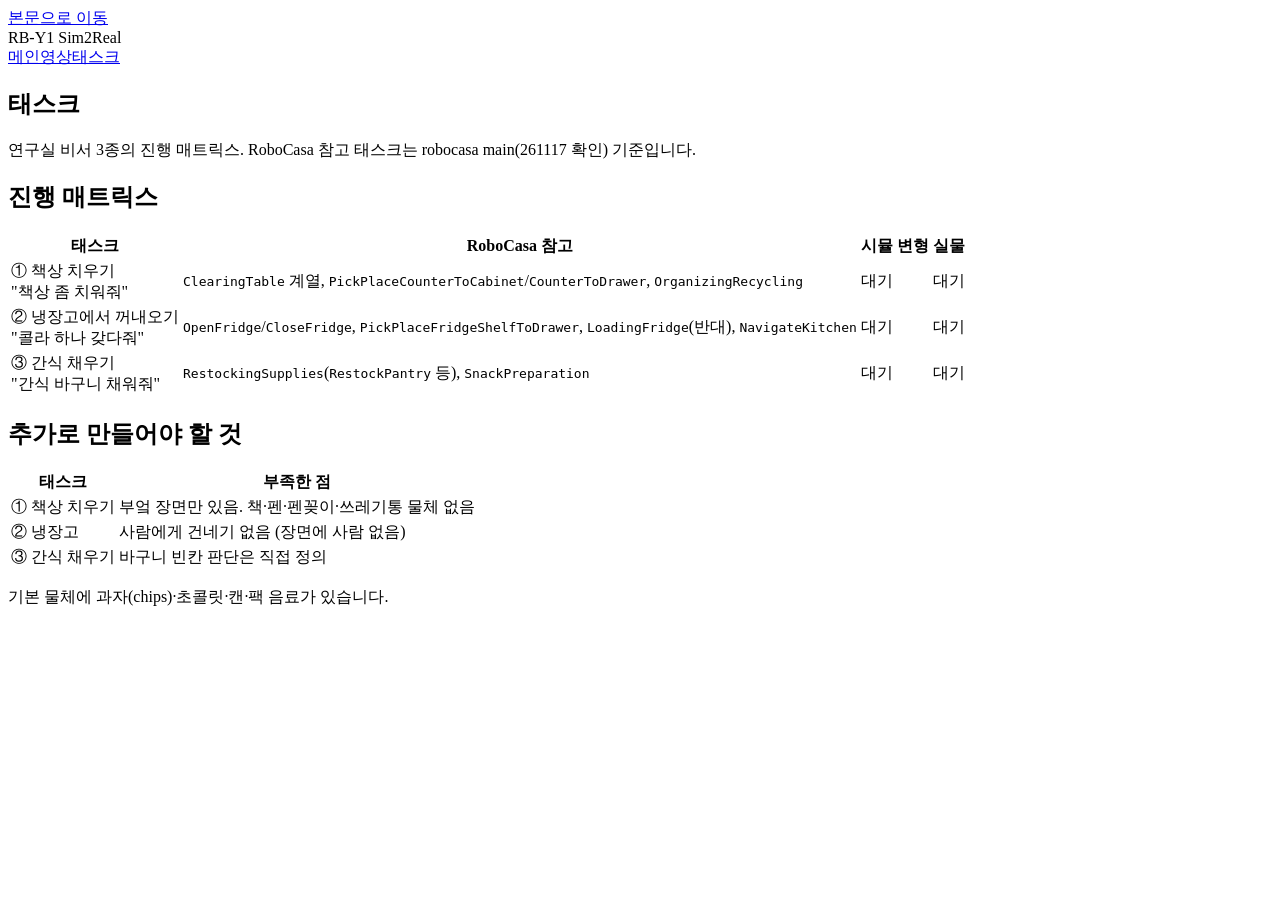
==== status-page/project/tabs/tasks.html @ 67acdcf2 "Create RB-Y1 sim2real project skeleton and status page Repository layout for training lab-assistant " ====
<!DOCTYPE html>
<html lang="ko">
<head>
<meta charset="utf-8">
<meta name="viewport" content="width=device-width, initial-scale=1">
<title>RB-Y1 Sim2Real | 태스크</title>
<link rel="stylesheet" href="assets/site.css">
<link rel="stylesheet" href="style.css">
<script src="assets/theme.js"></script>
</head>
<body>
<a class="skip" href="#content">본문으로 이동</a>
<header>
  <nav class="nav">
    <div class="brand">RB-Y1 Sim2Real</div>
    <div class="nav-tabs" aria-label="페이지 탭"><a href="index.html">메인</a><a href="videos.html">영상</a><a href="tasks.html" class="active" aria-current="page">태스크</a></div>
  </nav>
</header>
<main id="content" class="wrap">
<section class="tab active">
<h1>태스크</h1>
<p class="dim">연구실 비서 3종의 진행 매트릭스. RoboCasa 참고 태스크는 robocasa main(261117 확인) 기준입니다.</p>

<div class="card">
  <h2>진행 매트릭스</h2>
  <table>
    <tr><th>태스크</th><th>RoboCasa 참고</th><th>시뮬 변형</th><th>실물</th></tr>
    <tr><td>① 책상 치우기<br><span class="dim">"책상 좀 치워줘"</span></td><td><code>ClearingTable</code> 계열, <code>PickPlaceCounterToCabinet</code>/<code>CounterToDrawer</code>, <code>OrganizingRecycling</code></td><td><span class="badge b-wait">대기</span></td><td><span class="badge b-wait">대기</span></td></tr>
    <tr><td>② 냉장고에서 꺼내오기<br><span class="dim">"콜라 하나 갖다줘"</span></td><td><code>OpenFridge</code>/<code>CloseFridge</code>, <code>PickPlaceFridgeShelfToDrawer</code>, <code>LoadingFridge</code>(반대), <code>NavigateKitchen</code></td><td><span class="badge b-wait">대기</span></td><td><span class="badge b-wait">대기</span></td></tr>
    <tr><td>③ 간식 채우기<br><span class="dim">"간식 바구니 채워줘"</span></td><td><code>RestockingSupplies</code>(<code>RestockPantry</code> 등), <code>SnackPreparation</code></td><td><span class="badge b-wait">대기</span></td><td><span class="badge b-wait">대기</span></td></tr>
  </table>
</div>

<div class="card">
  <h2>추가로 만들어야 할 것</h2>
  <table>
    <tr><th>태스크</th><th>부족한 점</th></tr>
    <tr><td>① 책상 치우기</td><td>부엌 장면만 있음. 책·펜·펜꽂이·쓰레기통 물체 없음</td></tr>
    <tr><td>② 냉장고</td><td>사람에게 건네기 없음 (장면에 사람 없음)</td></tr>
    <tr><td>③ 간식 채우기</td><td>바구니 빈칸 판단은 직접 정의</td></tr>
  </table>
  <p class="dim">기본 물체에 과자(chips)·초콜릿·캔·팩 음료가 있습니다.</p>
</div>
</section>
</main>
</body>
</html>
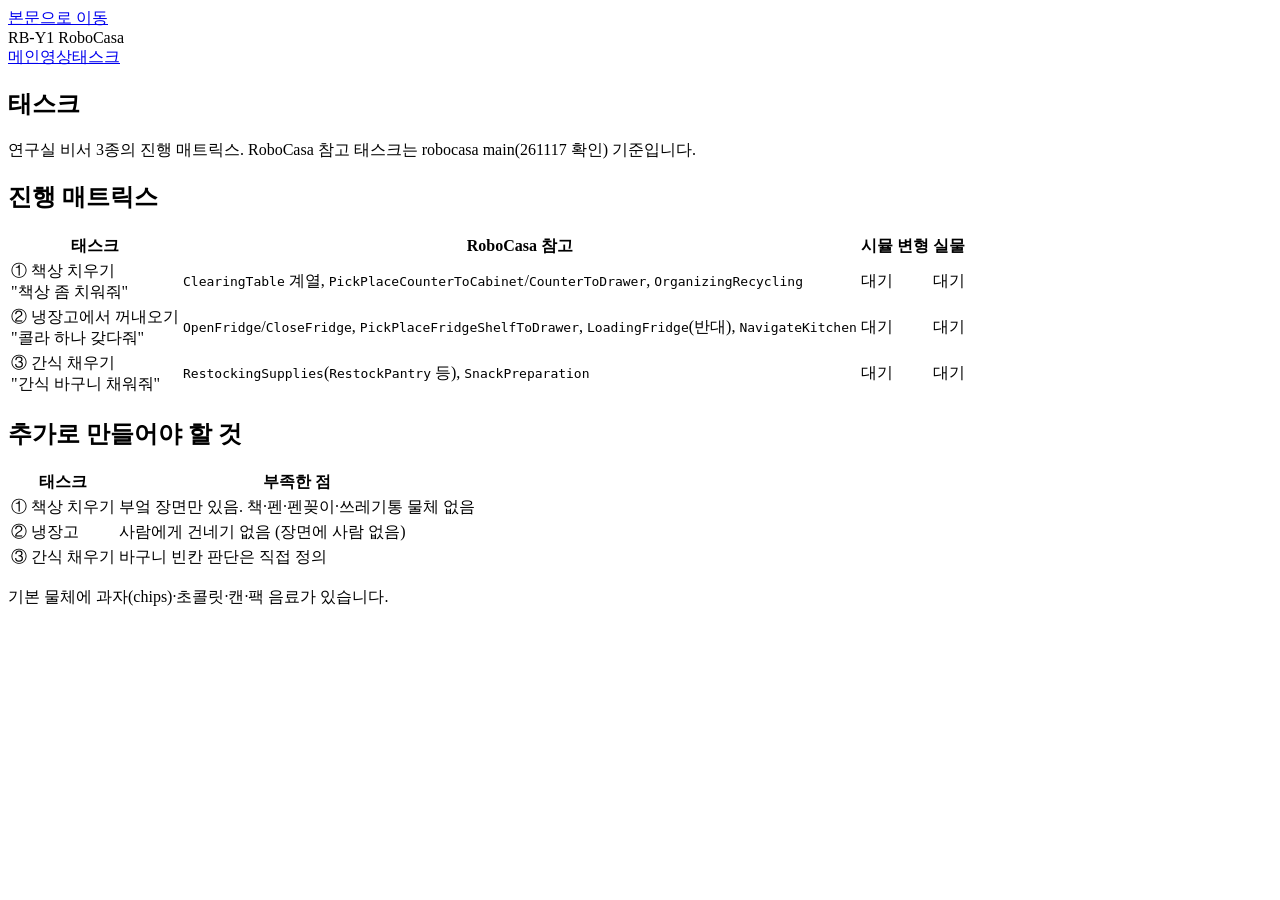
==== commit 0c946acd: "Rename to rby1-robocasa; sim server for robo-synapse with part modules - rename rby1-sim2real -> rby" ====
--- a/status-page/project/tabs/tasks.html
+++ b/status-page/project/tabs/tasks.html
@@ -3,7 +3,7 @@
 <head>
 <meta charset="utf-8">
 <meta name="viewport" content="width=device-width, initial-scale=1">
-<title>RB-Y1 Sim2Real | 태스크</title>
+<title>RB-Y1 RoboCasa | 태스크</title>
 <link rel="stylesheet" href="assets/site.css">
 <link rel="stylesheet" href="style.css">
 <script src="assets/theme.js"></script>
@@ -12,7 +12,7 @@
 <a class="skip" href="#content">본문으로 이동</a>
 <header>
   <nav class="nav">
-    <div class="brand">RB-Y1 Sim2Real</div>
+    <div class="brand">RB-Y1 RoboCasa</div>
     <div class="nav-tabs" aria-label="페이지 탭"><a href="index.html">메인</a><a href="videos.html">영상</a><a href="tasks.html" class="active" aria-current="page">태스크</a></div>
   </nav>
 </header>
